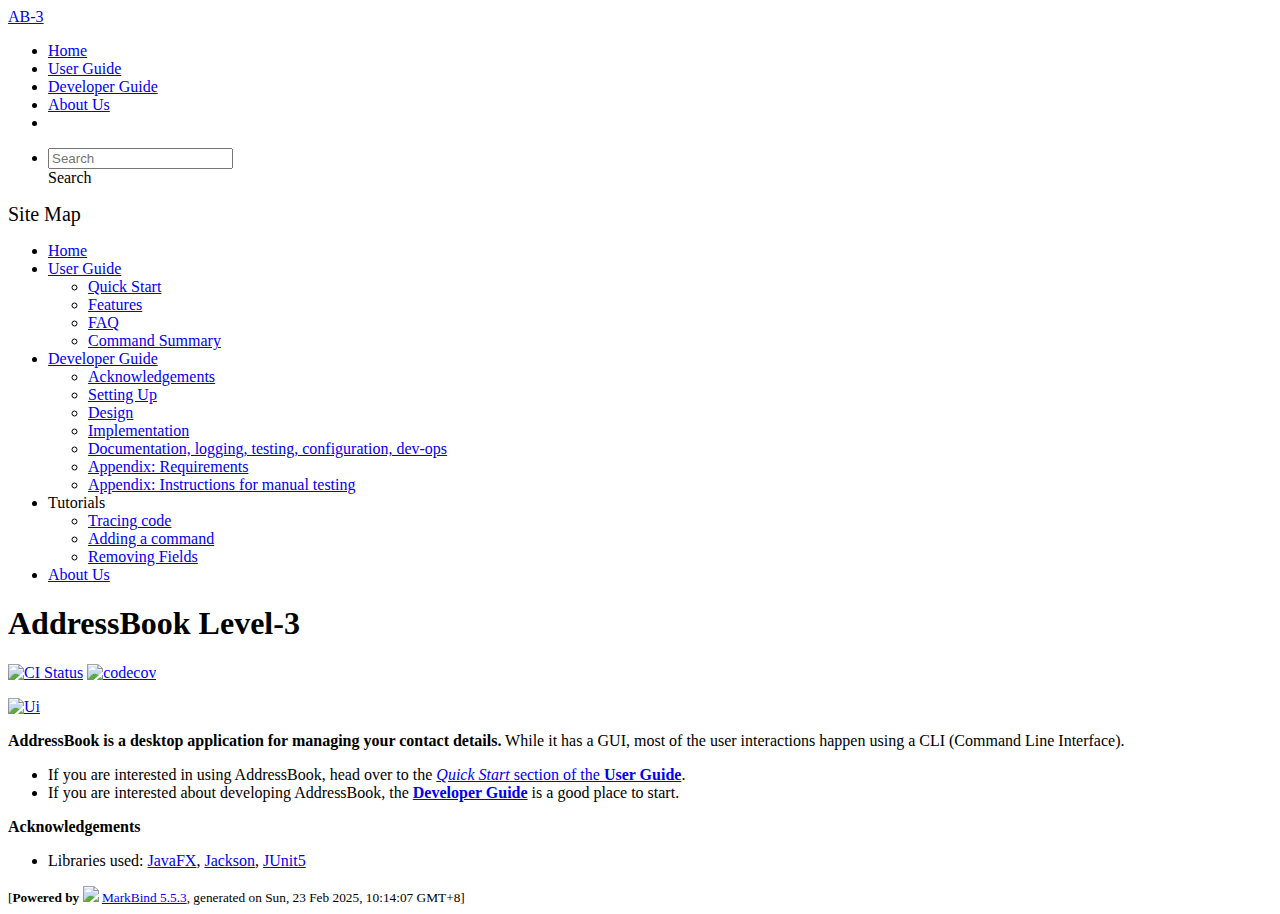
==== index.html @ eb40ccd3 "deploy: f4406944a80e8788449f5d5c546147a21559e1ef" ====
<!DOCTYPE html>
<html>
<head>
    <meta charset="utf-8">
    <meta http-equiv="X-UA-Compatible" content="IE=edge">
    <meta name="generator" content="MarkBind 5.5.3">
    <meta name="viewport" content="width=device-width, initial-scale=1"><title>AddressBook Level-3</title> <link rel="stylesheet" href="/tp/markbind/css/bootstrap.min.css"> <link rel="stylesheet" href="/tp/markbind/fontawesome/css/all.min.css"> <link rel="stylesheet" href="/tp/markbind/glyphicons/css/bootstrap-glyphicons.min.css"><link rel="stylesheet" href="/tp/markbind/css/codeblock-light.min.css"><link rel="stylesheet" href="/tp/markbind/css/markbind.min.css"><link rel="stylesheet" href="/tp/plugins/markbind-plugin-anchors/markbind-plugin-anchors.css"><link rel="stylesheet" href="/tp/plugins/markbind-plugin-tree/markbind-plugin-tree.css">
    
  <link rel="stylesheet" href="/tp/stylesheets/main.css">
<link rel="icon" href="/tp/images/SeEduLogo.png"></head>
<script>
  const baseUrl = '/tp'
</script>
<body >
<div id="app" data-server-rendered="true"><header sticky=""><div data-v-7c0fd418><nav class="navbar navbar-expand-md d-print-none navbar-dark bg-dark" data-v-7c0fd418><div class="container-fluid" data-v-7c0fd418><div class="navbar-left" data-v-7c0fd418><a href="/tp/index.html" title="Home" class="navbar-brand" data-v-7c0fd418>AB-3</a></div> <div class="navbar-default" data-v-7c0fd418><ul class="navbar-nav me-auto mt-2 mt-lg-0" data-v-7c0fd418> <li data-v-7c0fd418><a href="/tp/index.html" class="nav-link" data-v-7c0fd418>Home</a></li> <li data-v-7c0fd418><a href="/tp/UserGuide.html" class="nav-link" data-v-7c0fd418>User Guide</a></li> <li data-v-7c0fd418><a href="/tp/DeveloperGuide.html" class="nav-link" data-v-7c0fd418>Developer Guide</a></li> <li data-v-7c0fd418><a href="/tp/AboutUs.html" class="nav-link" data-v-7c0fd418>About Us</a></li> <li data-v-7c0fd418><a href="https://github.com/se-edu/addressbook-level3" target="_blank" class="nav-link" data-v-7c0fd418><span data-v-7c0fd418><span aria-hidden="true" class="fab fa-github" data-v-7c0fd418></span></span></a></li></ul></div> <ul class="navbar-nav navbar-right" data-v-7c0fd418><li data-v-7c0fd418><form class="navbar-form" data-v-7c0fd418><div class="dropdown" style="position:relative;" data-v-4f6e9aec><input data-bs-toggle="dropdown" type="text" placeholder="Search" autocomplete="off" value="" class="form-control" data-v-4f6e9aec> <div class="form-control placeholder-div-hidden" data-v-4f6e9aec>
      Search
    </div> <ul class="dropdown-menu search-dropdown-menu dropdown-menu-hidden dropdown-menu-end" data-v-4f6e9aec></ul></div></form></li></ul></div></nav> <div class="lower-navbar-container" style="display:none;" data-v-7c0fd418><!----> <!----></div></div></header> <div id="flex-body"><nav id="site-nav" data-v-e6005420><div class="site-nav-top" data-v-e6005420><div class="fw-bold mb-2" style="font-size:1.25rem;" data-v-e6005420>Site Map</div></div> <div class="nav-component slim-scroll" data-v-e6005420><div class="site-nav-root"><ul class="site-nav-list site-nav-list-root" data-v-e6005420><li data-v-e6005420><div onclick="handleSiteNavClick(this)" class="site-nav-default-list-item site-nav-list-item-0" data-v-e6005420><a href="/tp/index.html" data-v-e6005420>Home</a></div></li> <li data-v-e6005420><div onclick="handleSiteNavClick(this)" class="site-nav-default-list-item site-nav-list-item-0" data-v-e6005420><a href="/tp/UserGuide.html" data-v-e6005420>User Guide</a> <div class="site-nav-dropdown-btn-container" data-v-e6005420><i onclick="handleSiteNavClick(this.parentNode.parentNode, false); event.stopPropagation();" class="site-nav-dropdown-btn-icon site-nav-rotate-icon" data-v-e6005420><span aria-hidden="true" class="glyphicon glyphicon-menu-down" data-v-e6005420></span></i></div></div><ul class="site-nav-dropdown-container site-nav-dropdown-container-open site-nav-list" data-v-e6005420><li data-v-e6005420><div onclick="handleSiteNavClick(this)" class="site-nav-default-list-item site-nav-list-item-1" data-v-e6005420><a href="/tp/UserGuide.html#quick-start" data-v-e6005420>Quick Start</a></div></li> <li data-v-e6005420><div onclick="handleSiteNavClick(this)" class="site-nav-default-list-item site-nav-list-item-1" data-v-e6005420><a href="/tp/UserGuide.html#features" data-v-e6005420>Features</a></div></li> <li data-v-e6005420><div onclick="handleSiteNavClick(this)" class="site-nav-default-list-item site-nav-list-item-1" data-v-e6005420><a href="/tp/UserGuide.html#faq" data-v-e6005420>FAQ</a></div></li> <li data-v-e6005420><div onclick="handleSiteNavClick(this)" class="site-nav-default-list-item site-nav-list-item-1" data-v-e6005420><a href="/tp/UserGuide.html#faq" data-v-e6005420>Command Summary</a></div></li></ul></li> <li data-v-e6005420><div onclick="handleSiteNavClick(this)" class="site-nav-default-list-item site-nav-list-item-0" data-v-e6005420><a href="/tp/DeveloperGuide.html" data-v-e6005420>Developer Guide</a> <div class="site-nav-dropdown-btn-container" data-v-e6005420><i onclick="handleSiteNavClick(this.parentNode.parentNode, false); event.stopPropagation();" class="site-nav-dropdown-btn-icon site-nav-rotate-icon" data-v-e6005420><span aria-hidden="true" class="glyphicon glyphicon-menu-down" data-v-e6005420></span></i></div></div><ul class="site-nav-dropdown-container site-nav-dropdown-container-open site-nav-list" data-v-e6005420><li data-v-e6005420><div onclick="handleSiteNavClick(this)" class="site-nav-default-list-item site-nav-list-item-1" data-v-e6005420><a href="/tp/DeveloperGuide.html#acknowledgements" data-v-e6005420>Acknowledgements</a></div></li> <li data-v-e6005420><div onclick="handleSiteNavClick(this)" class="site-nav-default-list-item site-nav-list-item-1" data-v-e6005420><a href="/tp/DeveloperGuide.html#setting-up-getting-started" data-v-e6005420>Setting Up</a></div></li> <li data-v-e6005420><div onclick="handleSiteNavClick(this)" class="site-nav-default-list-item site-nav-list-item-1" data-v-e6005420><a href="/tp/DeveloperGuide.html#design" data-v-e6005420>Design</a></div></li> <li data-v-e6005420><div onclick="handleSiteNavClick(this)" class="site-nav-default-list-item site-nav-list-item-1" data-v-e6005420><a href="/tp/DeveloperGuide.html#implementation" data-v-e6005420>Implementation</a></div></li> <li data-v-e6005420><div onclick="handleSiteNavClick(this)" class="site-nav-default-list-item site-nav-list-item-1" data-v-e6005420><a href="/tp/DeveloperGuide.html#documentation-logging-testing-configuration-dev-ops" data-v-e6005420>Documentation, logging, testing, configuration, dev-ops</a></div></li> <li data-v-e6005420><div onclick="handleSiteNavClick(this)" class="site-nav-default-list-item site-nav-list-item-1" data-v-e6005420><a href="/tp/DeveloperGuide.html#appendix-requirements" data-v-e6005420>Appendix: Requirements</a></div></li> <li data-v-e6005420><div onclick="handleSiteNavClick(this)" class="site-nav-default-list-item site-nav-list-item-1" data-v-e6005420><a href="/tp/DeveloperGuide.html#appendix-instructions-for-manual-testing" data-v-e6005420>Appendix: Instructions for manual testing</a></div></li></ul></li> <li data-v-e6005420><div onclick="handleSiteNavClick(this)" class="site-nav-default-list-item site-nav-list-item-0" data-v-e6005420>Tutorials

<div class="site-nav-dropdown-btn-container" data-v-e6005420><i onclick="handleSiteNavClick(this.parentNode.parentNode, false); event.stopPropagation();" class="site-nav-dropdown-btn-icon" data-v-e6005420><span aria-hidden="true" class="glyphicon glyphicon-menu-down" data-v-e6005420></span></i></div></div><ul class="site-nav-dropdown-container site-nav-list" data-v-e6005420><li data-v-e6005420><div onclick="handleSiteNavClick(this)" class="site-nav-default-list-item site-nav-list-item-1" data-v-e6005420><a href="/tp/tutorials/TracingCode.html" data-v-e6005420>Tracing code</a></div></li> <li data-v-e6005420><div onclick="handleSiteNavClick(this)" class="site-nav-default-list-item site-nav-list-item-1" data-v-e6005420><a href="/tp/tutorials/AddRemark.html" data-v-e6005420>Adding a command</a></div></li> <li data-v-e6005420><div onclick="handleSiteNavClick(this)" class="site-nav-default-list-item site-nav-list-item-1" data-v-e6005420><a href="/tp/tutorials/RemovingFields.html" data-v-e6005420>Removing Fields</a></div></li></ul></li> <li data-v-e6005420><div onclick="handleSiteNavClick(this)" class="site-nav-default-list-item site-nav-list-item-0" data-v-e6005420><a href="/tp/AboutUs.html" data-v-e6005420>About Us</a></div></li> <!----></ul></div></div> <!----></nav> <div id="content-wrapper"><h1 id="addressbook-level-3">AddressBook Level-3<a href="#addressbook-level-3" onclick="event.stopPropagation()" class="fa fa-anchor"></a></h1> <p><a href="https://github.com/se-edu/addressbook-level3/actions"><img src="https://github.com/se-edu/addressbook-level3/workflows/Java%20CI/badge.svg" alt="CI Status" class="img-fluid"></a> <a href="https://codecov.io/gh/se-edu/addressbook-level3"><img src="https://codecov.io/gh/se-edu/addressbook-level3/branch/master/graph/badge.svg" alt="codecov" class="img-fluid"></a></p> <p><a href="/tp/images/Ui.png" target="_self"><img src="/tp/images/Ui.png" alt="Ui" class="img-fluid"></a></p> <p><strong>AddressBook is a desktop application for managing your contact details.</strong> While it has a GUI, most of the user interactions happen using a CLI (Command Line Interface).</p> <ul><li>If you are interested in using AddressBook, head over to the <a href="/tp/UserGuide.html#quick-start"><em>Quick Start</em> section of the <strong>User Guide</strong></a>.</li> <li>If you are interested about developing AddressBook, the <a href="/tp/DeveloperGuide.html"><strong>Developer Guide</strong></a> is a good place to start.</li></ul> <p><strong>Acknowledgements</strong></p> <ul><li>Libraries used: <a href="https://openjfx.io/">JavaFX</a>, <a href="https://github.com/FasterXML/jackson">Jackson</a>, <a href="https://github.com/junit-team/junit5">JUnit5</a></li></ul></div> <nav id="page-nav" data-v-e6005420><div class="nav-component slim-scroll" data-v-e6005420></div> <!----></nav> <div aria-hidden="true" class="scroll-top-button fa-lg d-print-none" style="display:none;bottom:2%;right:2%;position:fixed;"><i class="fas fa-arrow-circle-up"></i></div></div> <footer><div class="text-center"><small>[<span><strong>Powered by</strong></span> <img src="https://markbind.org/favicon.ico" width="30"> <a href="https://markbind.org/">MarkBind 5.5.3</a>, generated on Sun, 23 Feb 2025, 10:14:07 GMT+8]</small></div></footer></div>
</body><script src="/tp/markbind/js/bootstrap-utility.min.js"></script>
<script src="/tp/markbind/js/polyfill.min.js"></script>
<script src="/tp/markbind/js/vue.min.js"></script>
<script src="/tp/markbind/js/markbind.min.js"></script>
<script src="index.page-vue-render.js"></script>
<script>
  MarkBind.setupWithSearch()
</script>
</html>
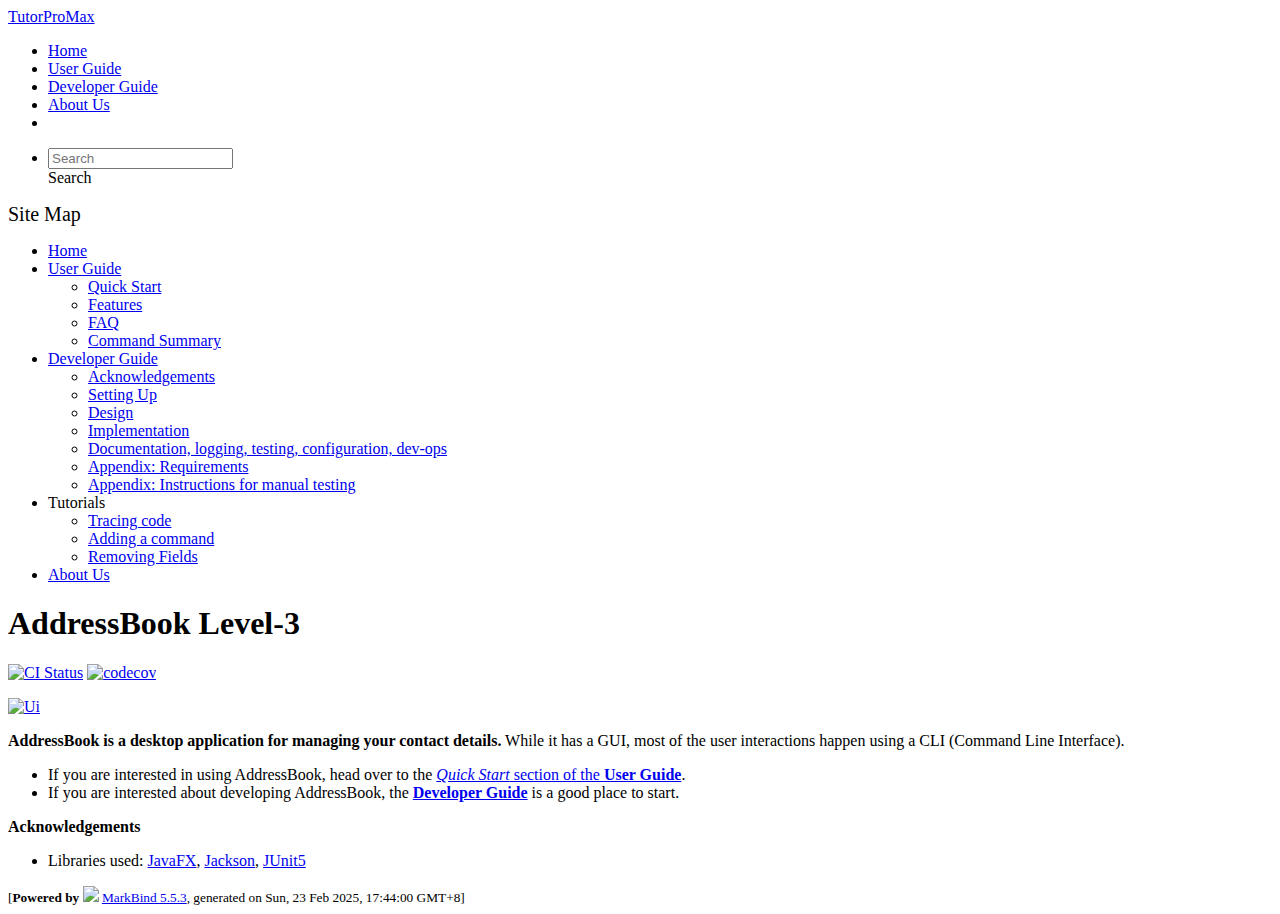
==== commit 9efd48df: "deploy: 8d8facaf2eb0667190673602f62a182fb1824945" ====
--- a/index.html
+++ b/index.html
@@ -4,7 +4,7 @@
     <meta charset="utf-8">
     <meta http-equiv="X-UA-Compatible" content="IE=edge">
     <meta name="generator" content="MarkBind 5.5.3">
-    <meta name="viewport" content="width=device-width, initial-scale=1"><title>AddressBook Level-3</title> <link rel="stylesheet" href="/tp/markbind/css/bootstrap.min.css"> <link rel="stylesheet" href="/tp/markbind/fontawesome/css/all.min.css"> <link rel="stylesheet" href="/tp/markbind/glyphicons/css/bootstrap-glyphicons.min.css"><link rel="stylesheet" href="/tp/markbind/css/codeblock-light.min.css"><link rel="stylesheet" href="/tp/markbind/css/markbind.min.css"><link rel="stylesheet" href="/tp/plugins/markbind-plugin-anchors/markbind-plugin-anchors.css"><link rel="stylesheet" href="/tp/plugins/markbind-plugin-tree/markbind-plugin-tree.css">
+    <meta name="viewport" content="width=device-width, initial-scale=1"><title>TutorProMax - AddressBook Level-3</title> <link rel="stylesheet" href="/tp/markbind/css/bootstrap.min.css"> <link rel="stylesheet" href="/tp/markbind/fontawesome/css/all.min.css"> <link rel="stylesheet" href="/tp/markbind/glyphicons/css/bootstrap-glyphicons.min.css"><link rel="stylesheet" href="/tp/markbind/css/codeblock-light.min.css"><link rel="stylesheet" href="/tp/markbind/css/markbind.min.css"><link rel="stylesheet" href="/tp/plugins/markbind-plugin-anchors/markbind-plugin-anchors.css"><link rel="stylesheet" href="/tp/plugins/markbind-plugin-tree/markbind-plugin-tree.css">
     
   <link rel="stylesheet" href="/tp/stylesheets/main.css">
 <link rel="icon" href="/tp/images/SeEduLogo.png"></head>
@@ -12,11 +12,11 @@
   const baseUrl = '/tp'
 </script>
 <body >
-<div id="app" data-server-rendered="true"><header sticky=""><div data-v-7c0fd418><nav class="navbar navbar-expand-md d-print-none navbar-dark bg-dark" data-v-7c0fd418><div class="container-fluid" data-v-7c0fd418><div class="navbar-left" data-v-7c0fd418><a href="/tp/index.html" title="Home" class="navbar-brand" data-v-7c0fd418>AB-3</a></div> <div class="navbar-default" data-v-7c0fd418><ul class="navbar-nav me-auto mt-2 mt-lg-0" data-v-7c0fd418> <li data-v-7c0fd418><a href="/tp/index.html" class="nav-link" data-v-7c0fd418>Home</a></li> <li data-v-7c0fd418><a href="/tp/UserGuide.html" class="nav-link" data-v-7c0fd418>User Guide</a></li> <li data-v-7c0fd418><a href="/tp/DeveloperGuide.html" class="nav-link" data-v-7c0fd418>Developer Guide</a></li> <li data-v-7c0fd418><a href="/tp/AboutUs.html" class="nav-link" data-v-7c0fd418>About Us</a></li> <li data-v-7c0fd418><a href="https://github.com/se-edu/addressbook-level3" target="_blank" class="nav-link" data-v-7c0fd418><span data-v-7c0fd418><span aria-hidden="true" class="fab fa-github" data-v-7c0fd418></span></span></a></li></ul></div> <ul class="navbar-nav navbar-right" data-v-7c0fd418><li data-v-7c0fd418><form class="navbar-form" data-v-7c0fd418><div class="dropdown" style="position:relative;" data-v-4f6e9aec><input data-bs-toggle="dropdown" type="text" placeholder="Search" autocomplete="off" value="" class="form-control" data-v-4f6e9aec> <div class="form-control placeholder-div-hidden" data-v-4f6e9aec>
+<div id="app" data-server-rendered="true"><header sticky=""><div data-v-7c0fd418><nav class="navbar navbar-expand-md d-print-none navbar-dark bg-dark" data-v-7c0fd418><div class="container-fluid" data-v-7c0fd418><div class="navbar-left" data-v-7c0fd418><a href="/tp/index.html" title="Home" class="navbar-brand" data-v-7c0fd418>TutorProMax</a></div> <div class="navbar-default" data-v-7c0fd418><ul class="navbar-nav me-auto mt-2 mt-lg-0" data-v-7c0fd418> <li data-v-7c0fd418><a href="/tp/index.html" class="nav-link" data-v-7c0fd418>Home</a></li> <li data-v-7c0fd418><a href="/tp/UserGuide.html" class="nav-link" data-v-7c0fd418>User Guide</a></li> <li data-v-7c0fd418><a href="/tp/DeveloperGuide.html" class="nav-link" data-v-7c0fd418>Developer Guide</a></li> <li data-v-7c0fd418><a href="/tp/AboutUs.html" class="nav-link" data-v-7c0fd418>About Us</a></li> <li data-v-7c0fd418><a href="https://github.com/se-edu/addressbook-level3" target="_blank" class="nav-link" data-v-7c0fd418><span data-v-7c0fd418><span aria-hidden="true" class="fab fa-github" data-v-7c0fd418></span></span></a></li></ul></div> <ul class="navbar-nav navbar-right" data-v-7c0fd418><li data-v-7c0fd418><form class="navbar-form" data-v-7c0fd418><div class="dropdown" style="position:relative;" data-v-4f6e9aec><input data-bs-toggle="dropdown" type="text" placeholder="Search" autocomplete="off" value="" class="form-control" data-v-4f6e9aec> <div class="form-control placeholder-div-hidden" data-v-4f6e9aec>
       Search
     </div> <ul class="dropdown-menu search-dropdown-menu dropdown-menu-hidden dropdown-menu-end" data-v-4f6e9aec></ul></div></form></li></ul></div></nav> <div class="lower-navbar-container" style="display:none;" data-v-7c0fd418><!----> <!----></div></div></header> <div id="flex-body"><nav id="site-nav" data-v-e6005420><div class="site-nav-top" data-v-e6005420><div class="fw-bold mb-2" style="font-size:1.25rem;" data-v-e6005420>Site Map</div></div> <div class="nav-component slim-scroll" data-v-e6005420><div class="site-nav-root"><ul class="site-nav-list site-nav-list-root" data-v-e6005420><li data-v-e6005420><div onclick="handleSiteNavClick(this)" class="site-nav-default-list-item site-nav-list-item-0" data-v-e6005420><a href="/tp/index.html" data-v-e6005420>Home</a></div></li> <li data-v-e6005420><div onclick="handleSiteNavClick(this)" class="site-nav-default-list-item site-nav-list-item-0" data-v-e6005420><a href="/tp/UserGuide.html" data-v-e6005420>User Guide</a> <div class="site-nav-dropdown-btn-container" data-v-e6005420><i onclick="handleSiteNavClick(this.parentNode.parentNode, false); event.stopPropagation();" class="site-nav-dropdown-btn-icon site-nav-rotate-icon" data-v-e6005420><span aria-hidden="true" class="glyphicon glyphicon-menu-down" data-v-e6005420></span></i></div></div><ul class="site-nav-dropdown-container site-nav-dropdown-container-open site-nav-list" data-v-e6005420><li data-v-e6005420><div onclick="handleSiteNavClick(this)" class="site-nav-default-list-item site-nav-list-item-1" data-v-e6005420><a href="/tp/UserGuide.html#quick-start" data-v-e6005420>Quick Start</a></div></li> <li data-v-e6005420><div onclick="handleSiteNavClick(this)" class="site-nav-default-list-item site-nav-list-item-1" data-v-e6005420><a href="/tp/UserGuide.html#features" data-v-e6005420>Features</a></div></li> <li data-v-e6005420><div onclick="handleSiteNavClick(this)" class="site-nav-default-list-item site-nav-list-item-1" data-v-e6005420><a href="/tp/UserGuide.html#faq" data-v-e6005420>FAQ</a></div></li> <li data-v-e6005420><div onclick="handleSiteNavClick(this)" class="site-nav-default-list-item site-nav-list-item-1" data-v-e6005420><a href="/tp/UserGuide.html#faq" data-v-e6005420>Command Summary</a></div></li></ul></li> <li data-v-e6005420><div onclick="handleSiteNavClick(this)" class="site-nav-default-list-item site-nav-list-item-0" data-v-e6005420><a href="/tp/DeveloperGuide.html" data-v-e6005420>Developer Guide</a> <div class="site-nav-dropdown-btn-container" data-v-e6005420><i onclick="handleSiteNavClick(this.parentNode.parentNode, false); event.stopPropagation();" class="site-nav-dropdown-btn-icon site-nav-rotate-icon" data-v-e6005420><span aria-hidden="true" class="glyphicon glyphicon-menu-down" data-v-e6005420></span></i></div></div><ul class="site-nav-dropdown-container site-nav-dropdown-container-open site-nav-list" data-v-e6005420><li data-v-e6005420><div onclick="handleSiteNavClick(this)" class="site-nav-default-list-item site-nav-list-item-1" data-v-e6005420><a href="/tp/DeveloperGuide.html#acknowledgements" data-v-e6005420>Acknowledgements</a></div></li> <li data-v-e6005420><div onclick="handleSiteNavClick(this)" class="site-nav-default-list-item site-nav-list-item-1" data-v-e6005420><a href="/tp/DeveloperGuide.html#setting-up-getting-started" data-v-e6005420>Setting Up</a></div></li> <li data-v-e6005420><div onclick="handleSiteNavClick(this)" class="site-nav-default-list-item site-nav-list-item-1" data-v-e6005420><a href="/tp/DeveloperGuide.html#design" data-v-e6005420>Design</a></div></li> <li data-v-e6005420><div onclick="handleSiteNavClick(this)" class="site-nav-default-list-item site-nav-list-item-1" data-v-e6005420><a href="/tp/DeveloperGuide.html#implementation" data-v-e6005420>Implementation</a></div></li> <li data-v-e6005420><div onclick="handleSiteNavClick(this)" class="site-nav-default-list-item site-nav-list-item-1" data-v-e6005420><a href="/tp/DeveloperGuide.html#documentation-logging-testing-configuration-dev-ops" data-v-e6005420>Documentation, logging, testing, configuration, dev-ops</a></div></li> <li data-v-e6005420><div onclick="handleSiteNavClick(this)" class="site-nav-default-list-item site-nav-list-item-1" data-v-e6005420><a href="/tp/DeveloperGuide.html#appendix-requirements" data-v-e6005420>Appendix: Requirements</a></div></li> <li data-v-e6005420><div onclick="handleSiteNavClick(this)" class="site-nav-default-list-item site-nav-list-item-1" data-v-e6005420><a href="/tp/DeveloperGuide.html#appendix-instructions-for-manual-testing" data-v-e6005420>Appendix: Instructions for manual testing</a></div></li></ul></li> <li data-v-e6005420><div onclick="handleSiteNavClick(this)" class="site-nav-default-list-item site-nav-list-item-0" data-v-e6005420>Tutorials
 
-<div class="site-nav-dropdown-btn-container" data-v-e6005420><i onclick="handleSiteNavClick(this.parentNode.parentNode, false); event.stopPropagation();" class="site-nav-dropdown-btn-icon" data-v-e6005420><span aria-hidden="true" class="glyphicon glyphicon-menu-down" data-v-e6005420></span></i></div></div><ul class="site-nav-dropdown-container site-nav-list" data-v-e6005420><li data-v-e6005420><div onclick="handleSiteNavClick(this)" class="site-nav-default-list-item site-nav-list-item-1" data-v-e6005420><a href="/tp/tutorials/TracingCode.html" data-v-e6005420>Tracing code</a></div></li> <li data-v-e6005420><div onclick="handleSiteNavClick(this)" class="site-nav-default-list-item site-nav-list-item-1" data-v-e6005420><a href="/tp/tutorials/AddRemark.html" data-v-e6005420>Adding a command</a></div></li> <li data-v-e6005420><div onclick="handleSiteNavClick(this)" class="site-nav-default-list-item site-nav-list-item-1" data-v-e6005420><a href="/tp/tutorials/RemovingFields.html" data-v-e6005420>Removing Fields</a></div></li></ul></li> <li data-v-e6005420><div onclick="handleSiteNavClick(this)" class="site-nav-default-list-item site-nav-list-item-0" data-v-e6005420><a href="/tp/AboutUs.html" data-v-e6005420>About Us</a></div></li> <!----></ul></div></div> <!----></nav> <div id="content-wrapper"><h1 id="addressbook-level-3">AddressBook Level-3<a href="#addressbook-level-3" onclick="event.stopPropagation()" class="fa fa-anchor"></a></h1> <p><a href="https://github.com/se-edu/addressbook-level3/actions"><img src="https://github.com/se-edu/addressbook-level3/workflows/Java%20CI/badge.svg" alt="CI Status" class="img-fluid"></a> <a href="https://codecov.io/gh/se-edu/addressbook-level3"><img src="https://codecov.io/gh/se-edu/addressbook-level3/branch/master/graph/badge.svg" alt="codecov" class="img-fluid"></a></p> <p><a href="/tp/images/Ui.png" target="_self"><img src="/tp/images/Ui.png" alt="Ui" class="img-fluid"></a></p> <p><strong>AddressBook is a desktop application for managing your contact details.</strong> While it has a GUI, most of the user interactions happen using a CLI (Command Line Interface).</p> <ul><li>If you are interested in using AddressBook, head over to the <a href="/tp/UserGuide.html#quick-start"><em>Quick Start</em> section of the <strong>User Guide</strong></a>.</li> <li>If you are interested about developing AddressBook, the <a href="/tp/DeveloperGuide.html"><strong>Developer Guide</strong></a> is a good place to start.</li></ul> <p><strong>Acknowledgements</strong></p> <ul><li>Libraries used: <a href="https://openjfx.io/">JavaFX</a>, <a href="https://github.com/FasterXML/jackson">Jackson</a>, <a href="https://github.com/junit-team/junit5">JUnit5</a></li></ul></div> <nav id="page-nav" data-v-e6005420><div class="nav-component slim-scroll" data-v-e6005420></div> <!----></nav> <div aria-hidden="true" class="scroll-top-button fa-lg d-print-none" style="display:none;bottom:2%;right:2%;position:fixed;"><i class="fas fa-arrow-circle-up"></i></div></div> <footer><div class="text-center"><small>[<span><strong>Powered by</strong></span> <img src="https://markbind.org/favicon.ico" width="30"> <a href="https://markbind.org/">MarkBind 5.5.3</a>, generated on Sun, 23 Feb 2025, 10:14:07 GMT+8]</small></div></footer></div>
+<div class="site-nav-dropdown-btn-container" data-v-e6005420><i onclick="handleSiteNavClick(this.parentNode.parentNode, false); event.stopPropagation();" class="site-nav-dropdown-btn-icon" data-v-e6005420><span aria-hidden="true" class="glyphicon glyphicon-menu-down" data-v-e6005420></span></i></div></div><ul class="site-nav-dropdown-container site-nav-list" data-v-e6005420><li data-v-e6005420><div onclick="handleSiteNavClick(this)" class="site-nav-default-list-item site-nav-list-item-1" data-v-e6005420><a href="/tp/tutorials/TracingCode.html" data-v-e6005420>Tracing code</a></div></li> <li data-v-e6005420><div onclick="handleSiteNavClick(this)" class="site-nav-default-list-item site-nav-list-item-1" data-v-e6005420><a href="/tp/tutorials/AddRemark.html" data-v-e6005420>Adding a command</a></div></li> <li data-v-e6005420><div onclick="handleSiteNavClick(this)" class="site-nav-default-list-item site-nav-list-item-1" data-v-e6005420><a href="/tp/tutorials/RemovingFields.html" data-v-e6005420>Removing Fields</a></div></li></ul></li> <li data-v-e6005420><div onclick="handleSiteNavClick(this)" class="site-nav-default-list-item site-nav-list-item-0" data-v-e6005420><a href="/tp/AboutUs.html" data-v-e6005420>About Us</a></div></li> <!----></ul></div></div> <!----></nav> <div id="content-wrapper"><h1 id="addressbook-level-3">AddressBook Level-3<a href="#addressbook-level-3" onclick="event.stopPropagation()" class="fa fa-anchor"></a></h1> <p><a href="https://github.com/se-edu/addressbook-level3/actions"><img src="https://github.com/se-edu/addressbook-level3/workflows/Java%20CI/badge.svg" alt="CI Status" class="img-fluid"></a> <a href="https://codecov.io/gh/se-edu/addressbook-level3"><img src="https://codecov.io/gh/se-edu/addressbook-level3/branch/master/graph/badge.svg" alt="codecov" class="img-fluid"></a></p> <p><a href="/tp/images/Ui.png" target="_self"><img src="/tp/images/Ui.png" alt="Ui" class="img-fluid"></a></p> <p><strong>AddressBook is a desktop application for managing your contact details.</strong> While it has a GUI, most of the user interactions happen using a CLI (Command Line Interface).</p> <ul><li>If you are interested in using AddressBook, head over to the <a href="/tp/UserGuide.html#quick-start"><em>Quick Start</em> section of the <strong>User Guide</strong></a>.</li> <li>If you are interested about developing AddressBook, the <a href="/tp/DeveloperGuide.html"><strong>Developer Guide</strong></a> is a good place to start.</li></ul> <p><strong>Acknowledgements</strong></p> <ul><li>Libraries used: <a href="https://openjfx.io/">JavaFX</a>, <a href="https://github.com/FasterXML/jackson">Jackson</a>, <a href="https://github.com/junit-team/junit5">JUnit5</a></li></ul></div> <nav id="page-nav" data-v-e6005420><div class="nav-component slim-scroll" data-v-e6005420></div> <!----></nav> <div aria-hidden="true" class="scroll-top-button fa-lg d-print-none" style="display:none;bottom:2%;right:2%;position:fixed;"><i class="fas fa-arrow-circle-up"></i></div></div> <footer><div class="text-center"><small>[<span><strong>Powered by</strong></span> <img src="https://markbind.org/favicon.ico" width="30"> <a href="https://markbind.org/">MarkBind 5.5.3</a>, generated on Sun, 23 Feb 2025, 17:44:00 GMT+8]</small></div></footer></div>
 </body><script src="/tp/markbind/js/bootstrap-utility.min.js"></script>
 <script src="/tp/markbind/js/polyfill.min.js"></script>
 <script src="/tp/markbind/js/vue.min.js"></script>
